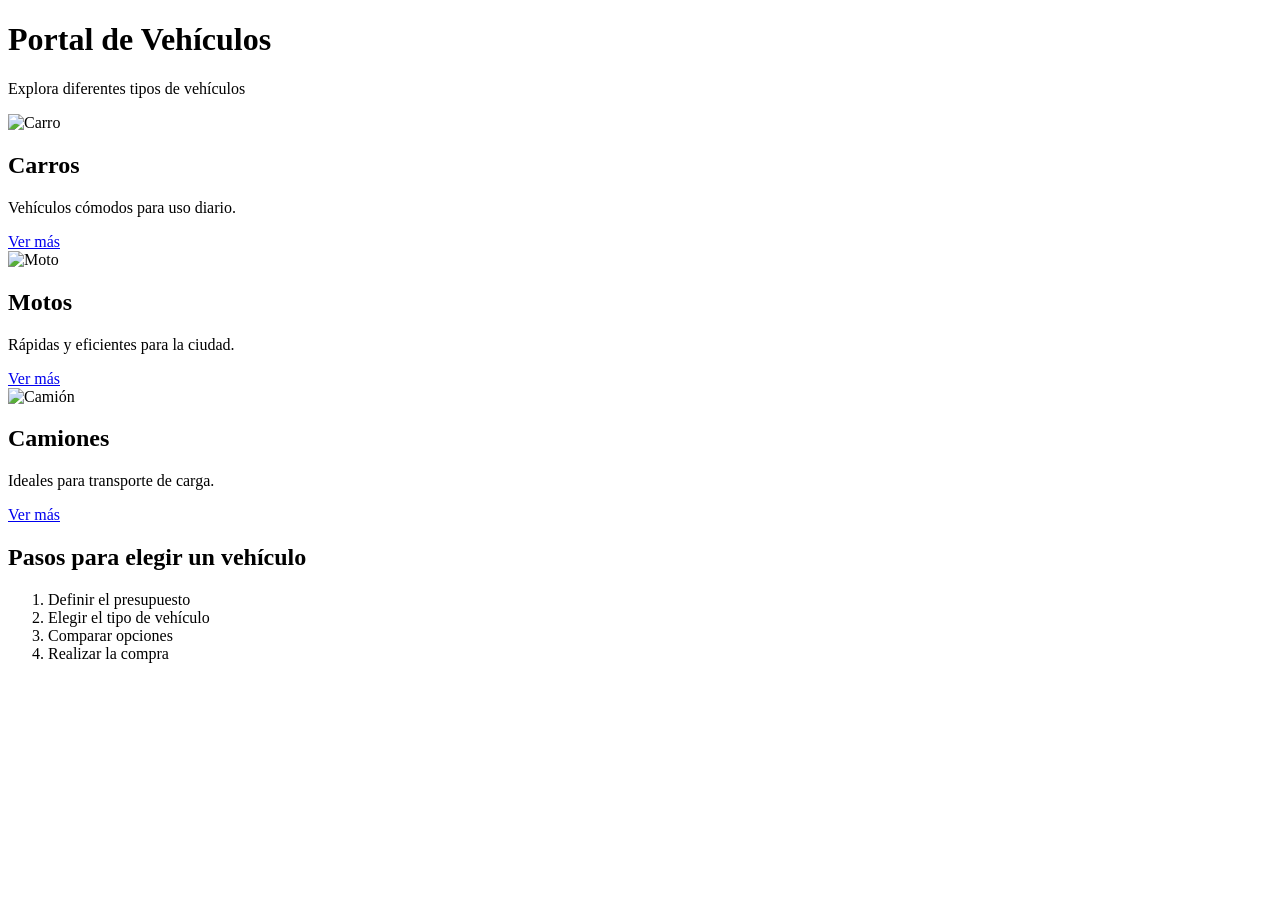
==== docs/index.html @ d3c806ae "Update index.html" ====
<!DOCTYPE html>
<html lang="es">
<head>
    <meta charset="UTF-8">
    <title>Portal de Vehículos</title>
    <link rel="stylesheet" href="styles.css">
</head>
<body>

<header>
    <h1>Portal de Vehículos</h1>
    <p>Explora diferentes tipos de vehículos</p>
</header>

<section class="contenedor">

    <div class="card">
        <img src="https://via.placeholder.com/250x150" alt="Carro">
        <h2>Carros</h2>
        <p>Vehículos cómodos para uso diario.</p>
        <a href="#">Ver más</a>
    </div>

    <div class="card">
        <img src="https://via.placeholder.com/250x150" alt="Moto">
        <h2>Motos</h2>
        <p>Rápidas y eficientes para la ciudad.</p>
        <a href="#">Ver más</a>
    </div>

    <div class="card">
        <img src="https://via.placeholder.com/250x150" alt="Camión">
        <h2>Camiones</h2>
        <p>Ideales para transporte de carga.</p>
        <a href="#">Ver más</a>
    </div>

</section>

<section class="pasos">
    <h2>Pasos para elegir un vehículo</h2>
    <ol>
        <li>Definir el presupuesto</li>
        <li>Elegir el tipo de vehículo</li>
        <li>Comparar opciones</li>
        <li>Realizar la compra</li>
    </ol>
</section>

</body>
</html>
<!-- update -->
---- docs/styles.css ----

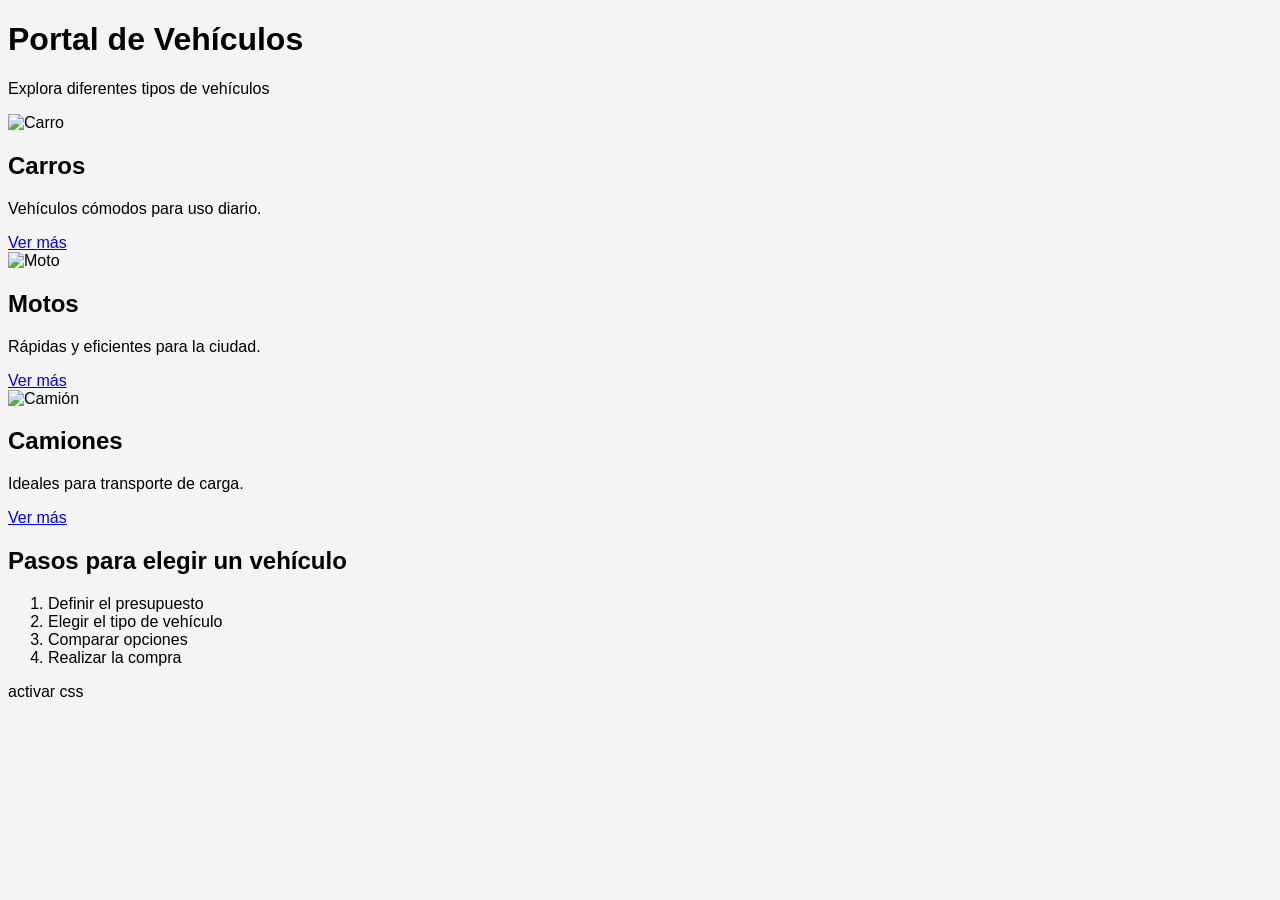
==== commit 582892c3: "index.html" ====
--- a/docs/index.html
+++ b/docs/index.html
@@ -50,3 +50,6 @@
 </body>
 </html>
 <!-- update -->
+<!-- publicar -->
+<!-- css -->
+activar css
--- a/docs/styles.css
+++ b/docs/styles.css
@@ -1 +1,4 @@
-
+body {
+    font-family: Arial, sans-serif;
+    background: #f4f4f4;
+}
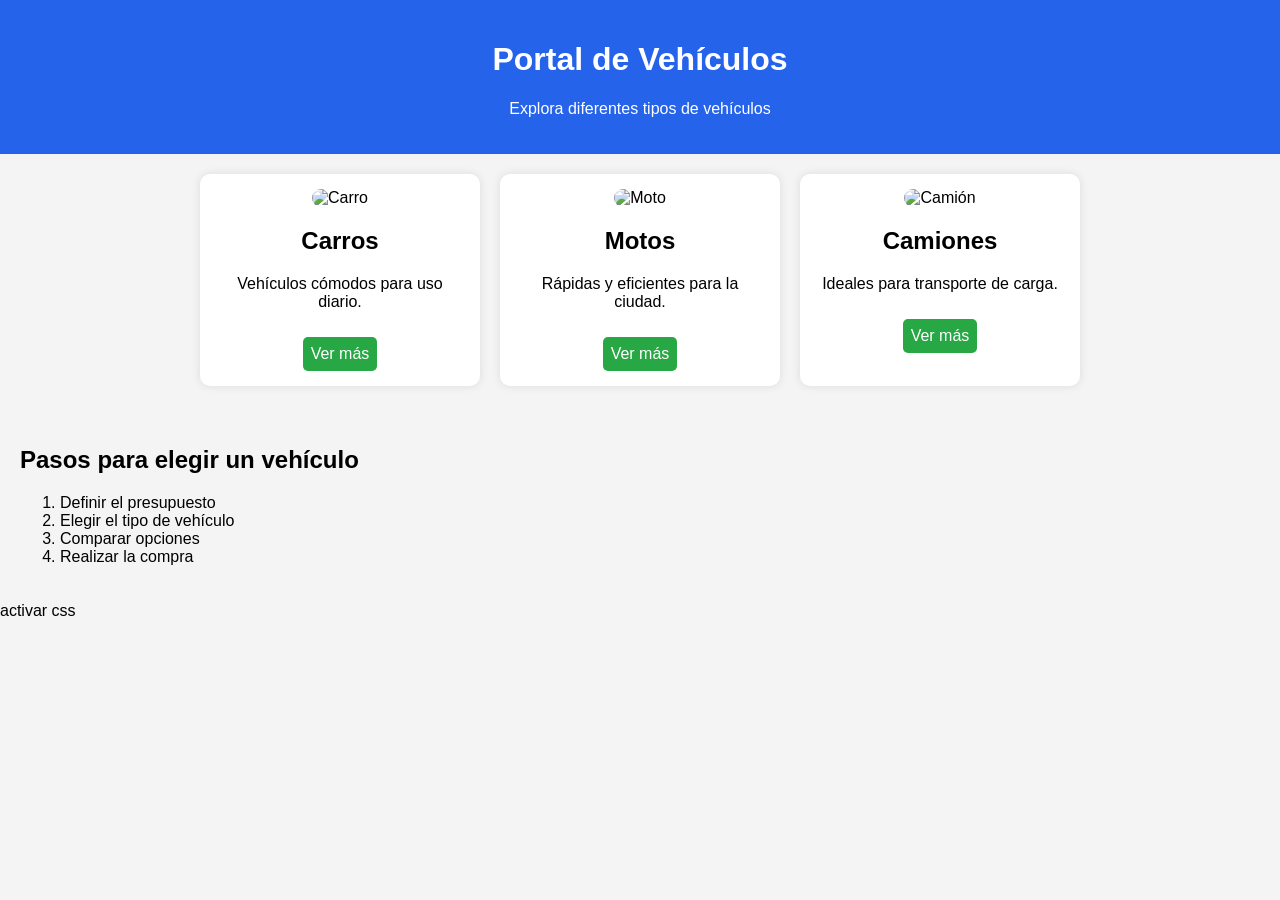
==== commit 6b8a86c0: "index.html" ====
--- a/docs/index.html
+++ b/docs/index.html
@@ -1,9 +1,9 @@
 <!DOCTYPE html>
 <html lang="es">
 <head>
-    <meta charset="UTF-8">
-    <title>Portal de Vehículos</title>
-    <link rel="stylesheet" href="styles.css">
+  <meta charset="UTF-8">
+  <title>Portal de Vehículos</title>
+  <link rel="stylesheet" href="styles.css">
 </head>
 <body>
 
--- a/docs/styles.css
+++ b/docs/styles.css
@@ -1,4 +1,47 @@
 body {
-    font-family: Arial, sans-serif;
-    background: #f4f4f4;
+  font-family: Arial, sans-serif;
+  margin: 0;
+  background: #f4f4f4;
 }
+
+header {
+  background: #2563EB;
+  color: white;
+  text-align: center;
+  padding: 20px;
+}
+
+.contenedor {
+  display: flex;
+  justify-content: center;
+  gap: 20px;
+  padding: 20px;
+}
+
+.card {
+  background: white;
+  padding: 15px;
+  border-radius: 10px;
+  width: 250px;
+  text-align: center;
+  box-shadow: 0px 0px 10px rgba(0,0,0,0.1);
+}
+
+.card img {
+  width: 100%;
+  border-radius: 10px;
+}
+
+.card a {
+  display: inline-block;
+  margin-top: 10px;
+  padding: 8px;
+  background: #28a745;
+  color: white;
+  text-decoration: none;
+  border-radius: 5px;
+}
+
+.pasos {
+  padding: 20px;
+}
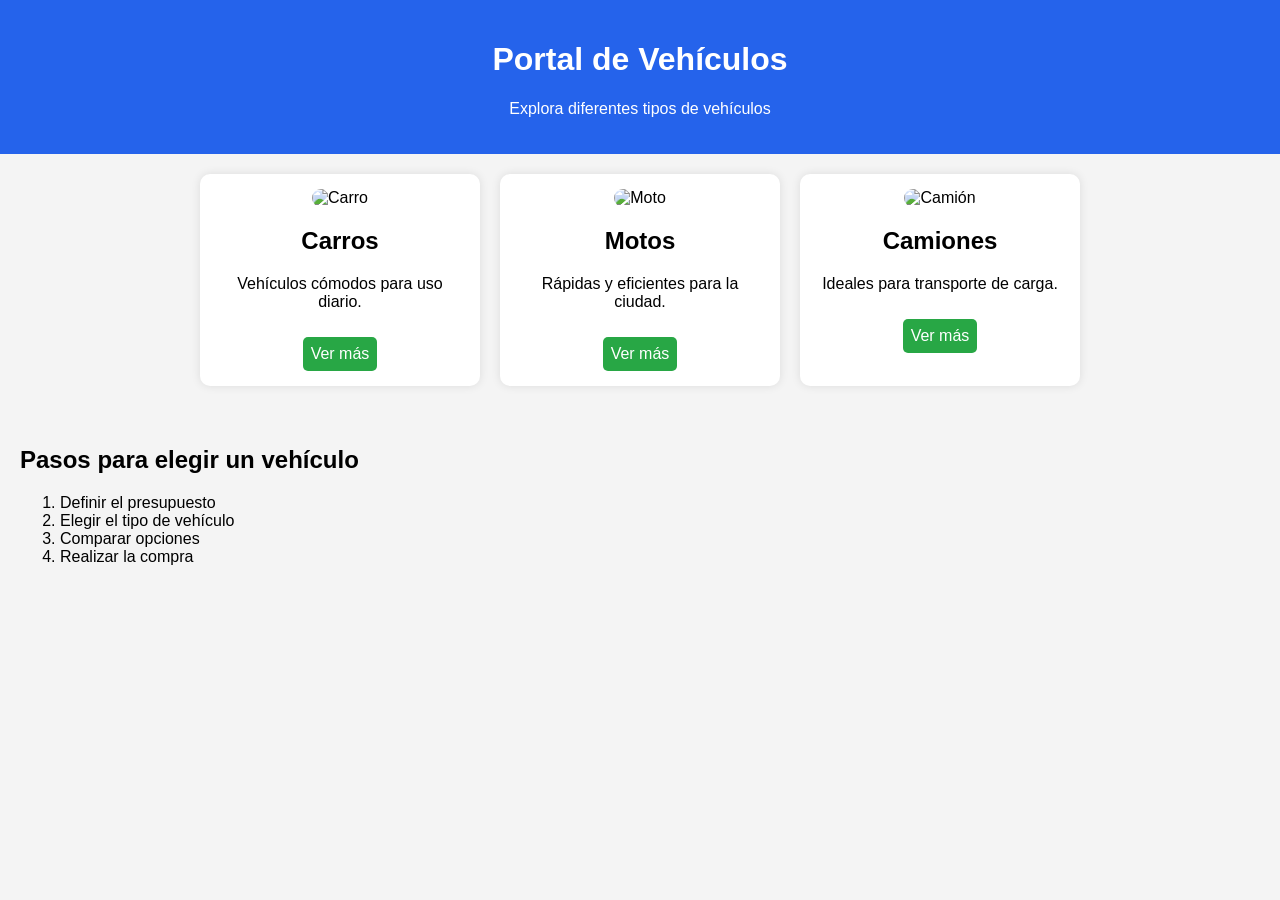
==== commit 79063d22: "index.html" ====
--- a/docs/index.html
+++ b/docs/index.html
@@ -52,4 +52,3 @@
 <!-- update -->
 <!-- publicar -->
 <!-- css -->
-activar css
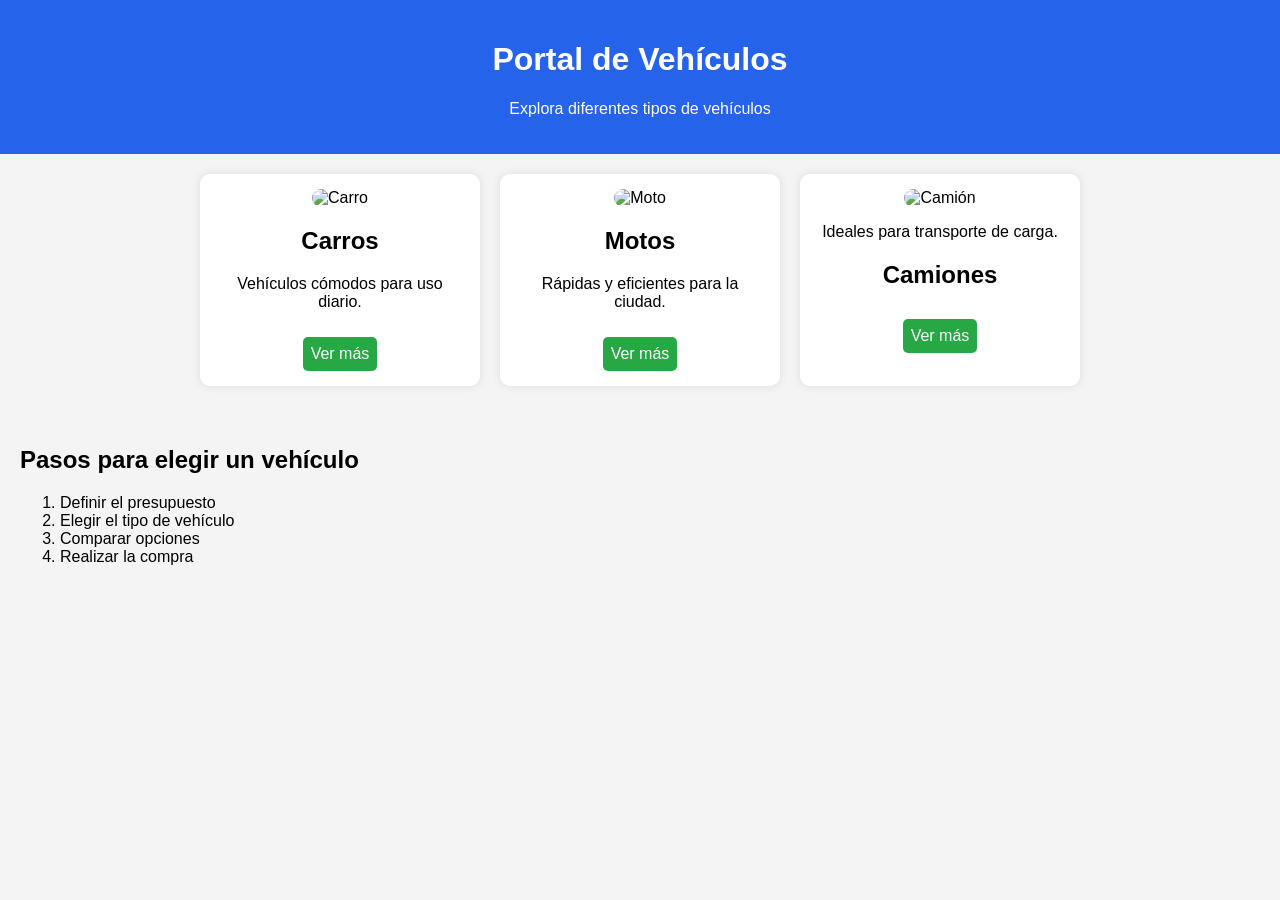
==== commit 7c0b83c2: "index.html" ====
--- a/docs/index.html
+++ b/docs/index.html
@@ -15,23 +15,23 @@
 <section class="contenedor">
 
     <div class="card">
-        <img src="https://via.placeholder.com/250x150" alt="Carro">
+        <img src="img/carro.jpg" alt="Carro">
         <h2>Carros</h2>
         <p>Vehículos cómodos para uso diario.</p>
         <a href="#">Ver más</a>
     </div>
 
     <div class="card">
-        <img src="https://via.placeholder.com/250x150" alt="Moto">
+        <img src="img/moto.jpg" alt="Moto">
         <h2>Motos</h2>
         <p>Rápidas y eficientes para la ciudad.</p>
         <a href="#">Ver más</a>
     </div>
 
     <div class="card">
-        <img src="https://via.placeholder.com/250x150" alt="Camión">
+        <img src="img/camion.jpg" alt="Camión">
+        <p>Ideales para transporte de carga.</p>
         <h2>Camiones</h2>
-        <p>Ideales para transporte de carga.</p>
         <a href="#">Ver más</a>
     </div>
 
@@ -49,6 +49,3 @@
 
 </body>
 </html>
-<!-- update -->
-<!-- publicar -->
-<!-- css -->
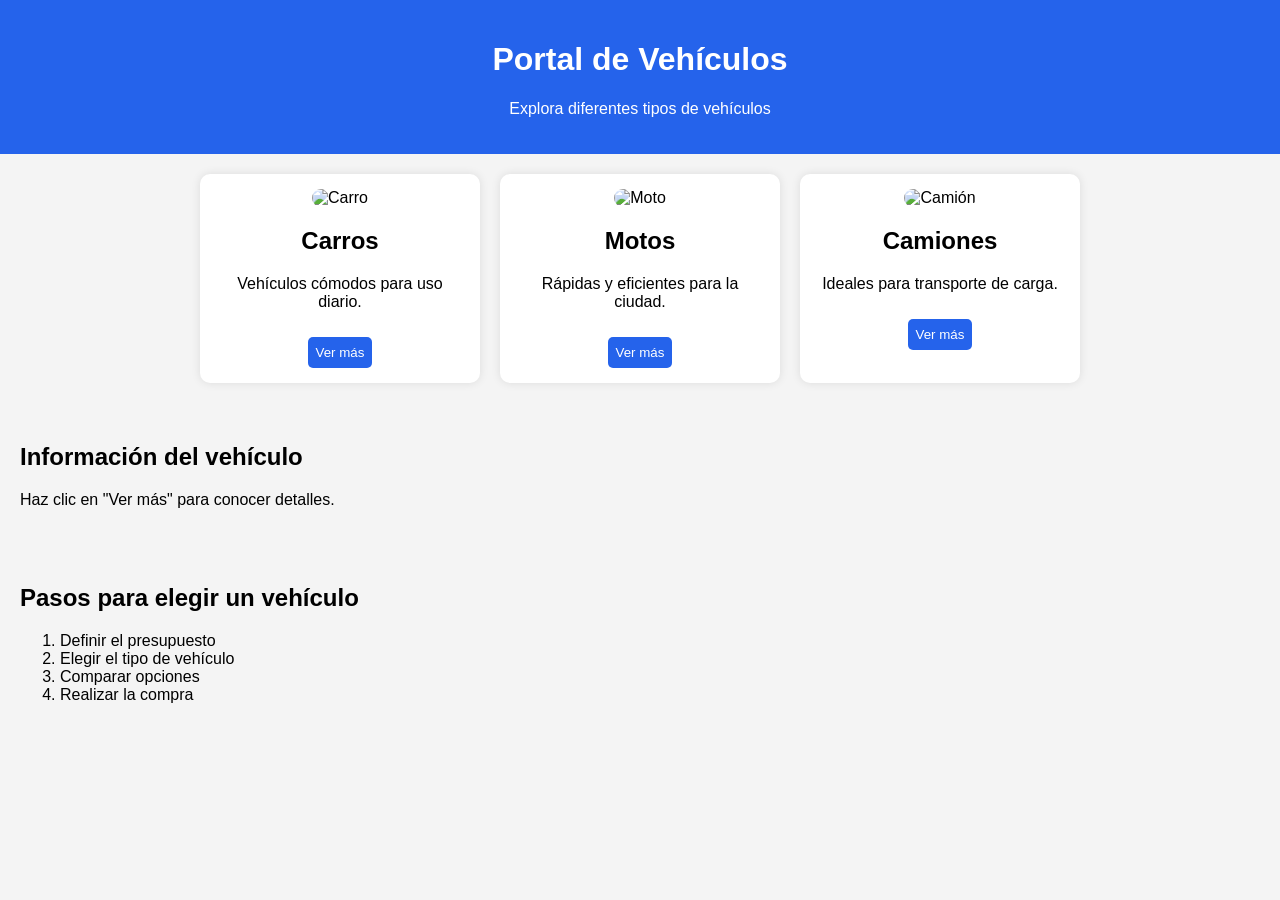
==== commit e83a3ef8: "index.html" ====
--- a/docs/index.html
+++ b/docs/index.html
@@ -15,26 +15,32 @@
 <section class="contenedor">
 
     <div class="card">
-        <img src="img/carro.jpg" alt="Carro">
+        <img src="https://images.unsplash.com/photo-1552519507-da3b142c6e3d" alt="Carro">
         <h2>Carros</h2>
         <p>Vehículos cómodos para uso diario.</p>
-        <a href="#">Ver más</a>
+        <button onclick="mostrarInfo('carro')">Ver más</button>
     </div>
 
     <div class="card">
-        <img src="img/moto.jpg" alt="Moto">
+        <img src="https://images.unsplash.com/photo-1580310614729-ccd69652491d" alt="Moto">
         <h2>Motos</h2>
         <p>Rápidas y eficientes para la ciudad.</p>
-        <a href="#">Ver más</a>
+        <button onclick="mostrarInfo('moto')">Ver más</button>
     </div>
 
     <div class="card">
-        <img src="img/camion.jpg" alt="Camión">
+        <img src="https://images.unsplash.com/photo-1601584115197-04ecc0da31d7" alt="Camión">
+        <h2>Camiones</h2>
         <p>Ideales para transporte de carga.</p>
-        <h2>Camiones</h2>
-        <a href="#">Ver más</a>
+        <button onclick="mostrarInfo('camion')">Ver más</button>
     </div>
 
+</section>
+
+<!-- PANEL DINÁMICO -->
+<section class="pasos">
+    <h2>Información del vehículo</h2>
+    <p id="info">Haz clic en "Ver más" para conocer detalles.</p>
 </section>
 
 <section class="pasos">
@@ -47,5 +53,23 @@
     </ol>
 </section>
 
+<script>
+function mostrarInfo(tipo) {
+    let texto = "";
+
+    if(tipo === "carro"){
+        texto = "Los carros ofrecen comodidad, seguridad y son ideales para familias y viajes largos.";
+    }
+    else if(tipo === "moto"){
+        texto = "Las motos son económicas, rápidas y perfectas para movilizarse en la ciudad.";
+    }
+    else if(tipo === "camion"){
+        texto = "Los camiones están diseñados para transporte de carga pesada y logística.";
+    }
+
+    document.getElementById("info").innerText = texto;
+}
+</script>
+
 </body>
 </html>
--- a/docs/styles.css
+++ b/docs/styles.css
@@ -45,3 +45,16 @@
 .pasos {
   padding: 20px;
 }
+button {
+  margin-top: 10px;
+  padding: 8px;
+  background: #2563EB;
+  color: white;
+  border: none;
+  border-radius: 5px;
+  cursor: pointer;
+}
+
+button:hover {
+  background: #1D4ED8;
+}
